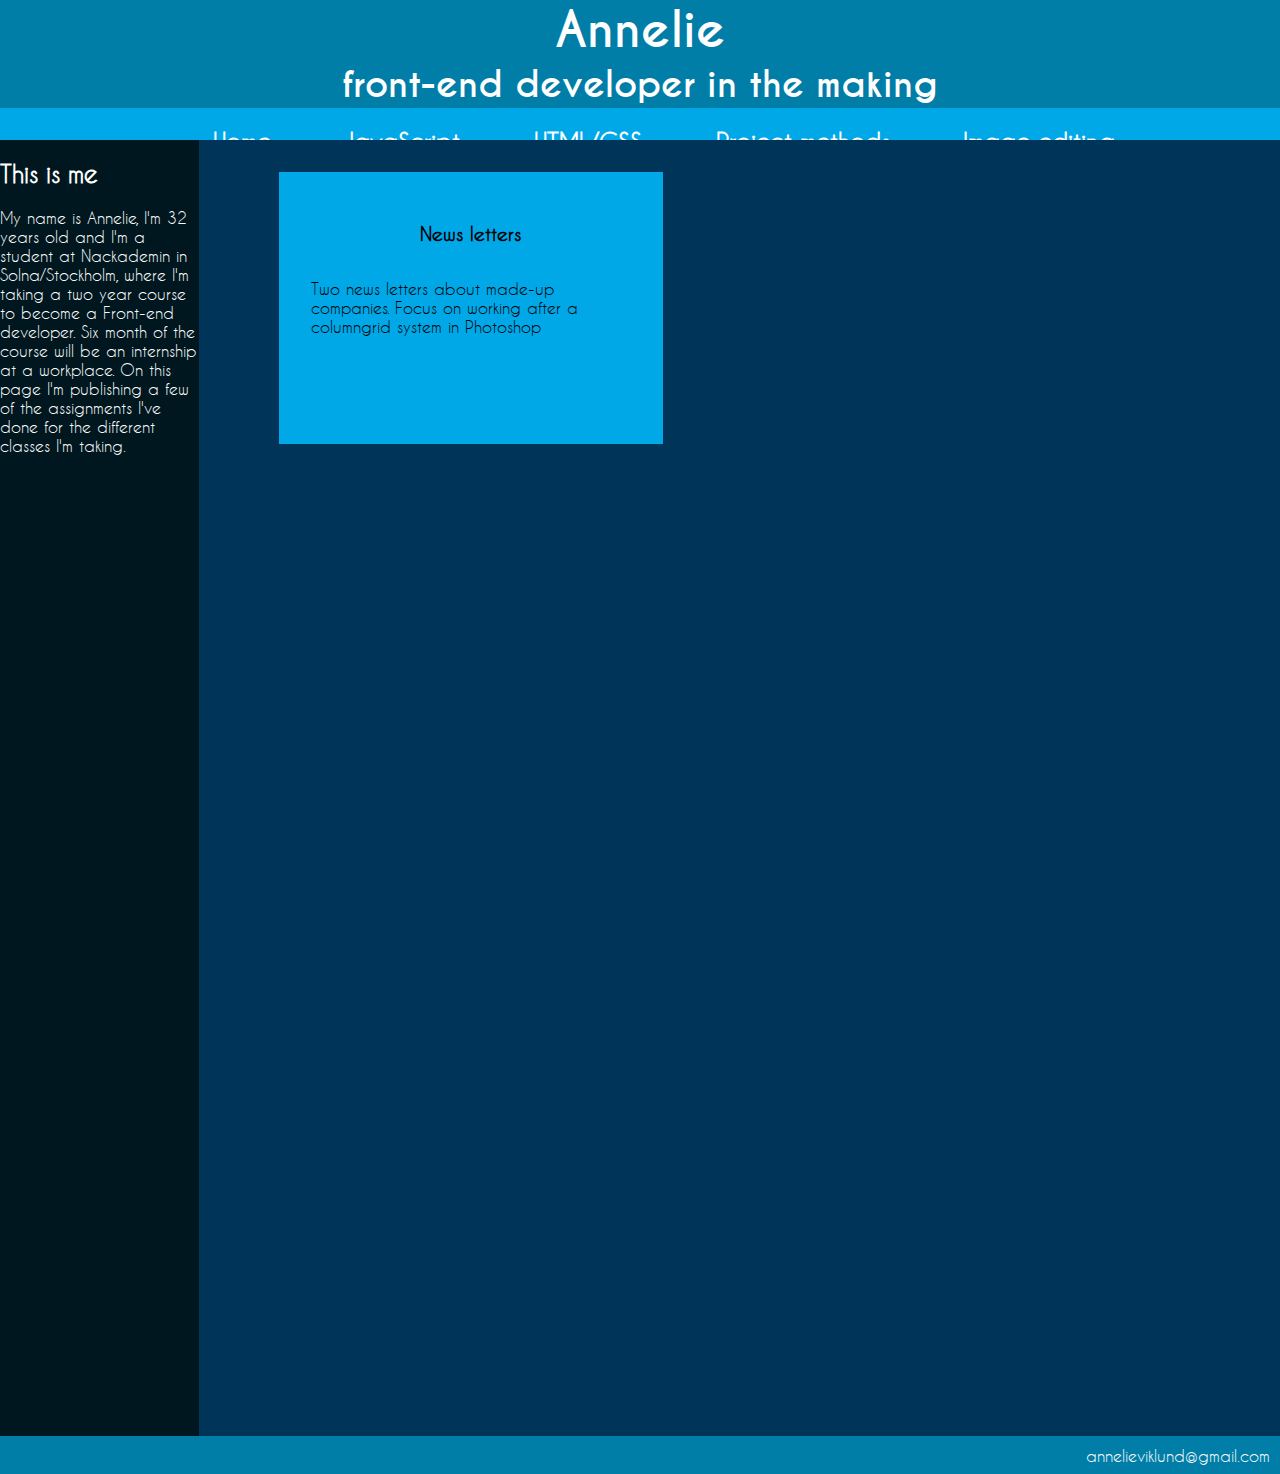
==== bild.html @ bd6013bc "changed the site to my portfolio" ====
<!DOCTYPE html>
<html lang="en">
<head>
	<meta charset="UTF-8">
	<title>Annelie - Bildbehandling</title>
	<link rel="stylesheet" type="text/css" href="main.css">
</head>
<body>
	<header>
		<h1>Annelie</h1>
		<h2>front-end developer in the making</h2>
	</header>
	<nav>
		<ul class="navbar">
			<li><a href="index.html"><h2>Home</h2></a></li>
			<li><a href="js.html"><h2>JavaScript</h2></a></li>
			<li><a href="htmlcss.html"><h2>HTML/CSS</h2></a></li>
			<li><a href="proj.html"><h2>Project methods</h2></a></li>
			<li><a href="bild.html"><h2>Image editing</h2></a></li>
		</ul>
		<div class="navbar-small"><span>Menu</span>
			<ul class="dropdown">
				<li><a href="index.html">Home</a></li>
				<li><a href="js.html">JavaScript</a></li>
				<li><a href="htmlcss.html">HTML/CSS</a></li>
				<li><a href="proj.html">Project methods</a></li>
				<li><a href="bild.html">Image editing</a></li>
			</ul>
		</div>
	</nav>

	<main>
		<aside>
			<article>
				<h2>This is me</h2>
				<p>
				My name is Annelie, I'm 32 years old and I'm a student at Nackademin in Solna/Stockholm, where I'm taking a two year course to become a Front-end developer. Six month of the course will be an internship at a workplace.
				On this page I'm publishing a few of the assignments I've done for the different classes I'm taking.
				</p>
			</article>
		</aside>
		<div class="divs">
			<div class="square"><a href="http://anneliev.github.io/Nyhetsbrev">
				<h3>News letters</h3>
				<p>Two news letters about made-up companies. Focus on working after a columngrid system in Photoshop</p>
				</a>
			</div>
			<div class="square, square-hidden">
				<h3>Foodie</h3>
				<p>Don't know what to cook today? Try this food generator!</p>
			</div>
			<div class="square, square-hidden">
				<h3>Monster fight</h3>
				<p>A small game where you fight monsters from the Final Fantasy series, based on alerts so far</p>
			</div>
			<div class="square, square-hidden">
				<h3>Bildbehandling</h3>
				<p>A course about editing picutres and images, but mostly about how to make your page responsive. A lot of Photoshop so far.</p>
			</div>
		</div>
	</main>	
	<footer>
		<p>annelieviklund@gmail.com</p>
	</footer>
</body>
</html>
---- main.css ----
@font-face {
    font-family: 'caviarbold';
    src: url('caviar_dreams_bold-webfont.woff2') format('woff2'),
         url('caviar_dreams_bold-webfont.woff') format('woff');
    font-weight: normal;
    font-style: normal;
}
@font-face {
    font-family: 'caviar';
    src: url('caviardreams-webfont.woff2') format('woff2'),
         url('caviardreams-webfont.woff') format('woff');
    font-weight: normal;
    font-style: normal;
}
body{
    margin: 0;
    padding: 0;
    width: 100%;
    height: 100%;
    font-family: "caviar";
}
header{
    display: flex;
    flex-flow: column wrap;
    justify-content: center;
    align-items: center;
    margin: 0;
    padding: 0;
    background-color: #007ea7;
    color: #FFF;
    font-family: "caviarbold";
    font-size: 1.5em;
}
header h2{
    margin: 0;
}
h1{
    margin: 0;

}
.navbar{
    display: flex;
    flex-flow: row wrap;
    justify-content: space-around;
    padding: 0em 8em 0em 11em;
    margin: 0;
    background-color: #00a8e8;
    color: #FFF;
}
.navbar-small{
    display: none;
}
footer{
    display: flex;
    justify-content: flex-end;
    background-color: #007ea7;
    color: #FFF;
    padding: 0.6em;
}
footer p{
    margin: 0;
}
ul{
    display: flex;
    flex-flow: row wrap;
    justify-content: space-around;
    align-items: center;
    margin: 0 8em 0 8em;
    padding: 0;
    height: 2em;
    list-style: none;
}
main{
    display: flex;
    width: 100%;
    height: 100%;

}
aside{
    display: flex;
    background-color: #00171f;
    color: #FFF;
    width: 400px;
}
.divs{
    display: flex;
    flex-flow: row wrap;
    align-items: center;
    background-color: #003459;
}
.square{
    display: flex;
    flex-flow: column wrap;
    align-items: center;
    width: 20em;
    height: 13em;
    margin: 2em 5em 2em 5em;
    padding: 2em;
    background-color: #00a8e8;
}
.square-hidden{
    width: 20em;
    height: 12em;
    margin: 2em 5em 2em 5em;
    padding: 2em;
    background-color: #003459;
    color: #003459;
}
a{
    display: flex;
    flex-flow: column wrap;
    align-items: center;
    text-decoration: none;
    color: #000;
}
ul a{
    color: #FFF;
}
@media (max-width: 40em){
    .navbar{
        display: none;
    }
    .navbar-small{  
        display: flex;
        flex-direction: column;
        padding: 1%;
        border: none;
        width: 100%;
        height: 100%;
        background-color: #00a8e8;
        color: #FFF;
        font-size: 1.2em;
    }
    .dropdown{
        display: none;
        margin: 0;
        padding: 0;
        border: none;
        width: 100%;
        height: 100%;
        background-color: #00a8e8;
        color: #FFF;
    }
    .navbar-small:hover .dropdown{
        display: flex;
        flex-direction: column;
        align-items: flex-start;
        justify-content: flex-start;
    }
    .square{
        width: 15em;
        height: 17em;
        font-size: 0.9em;
        padding: 0.5em;
    }
    header{
        font-size: 1em;
    }
}
@media (min-width: 40em) and (max-width: 60em){
    nav{
        font-size: 0.7em;
    }
    header{
        font-size: 1.2em;
    }
}
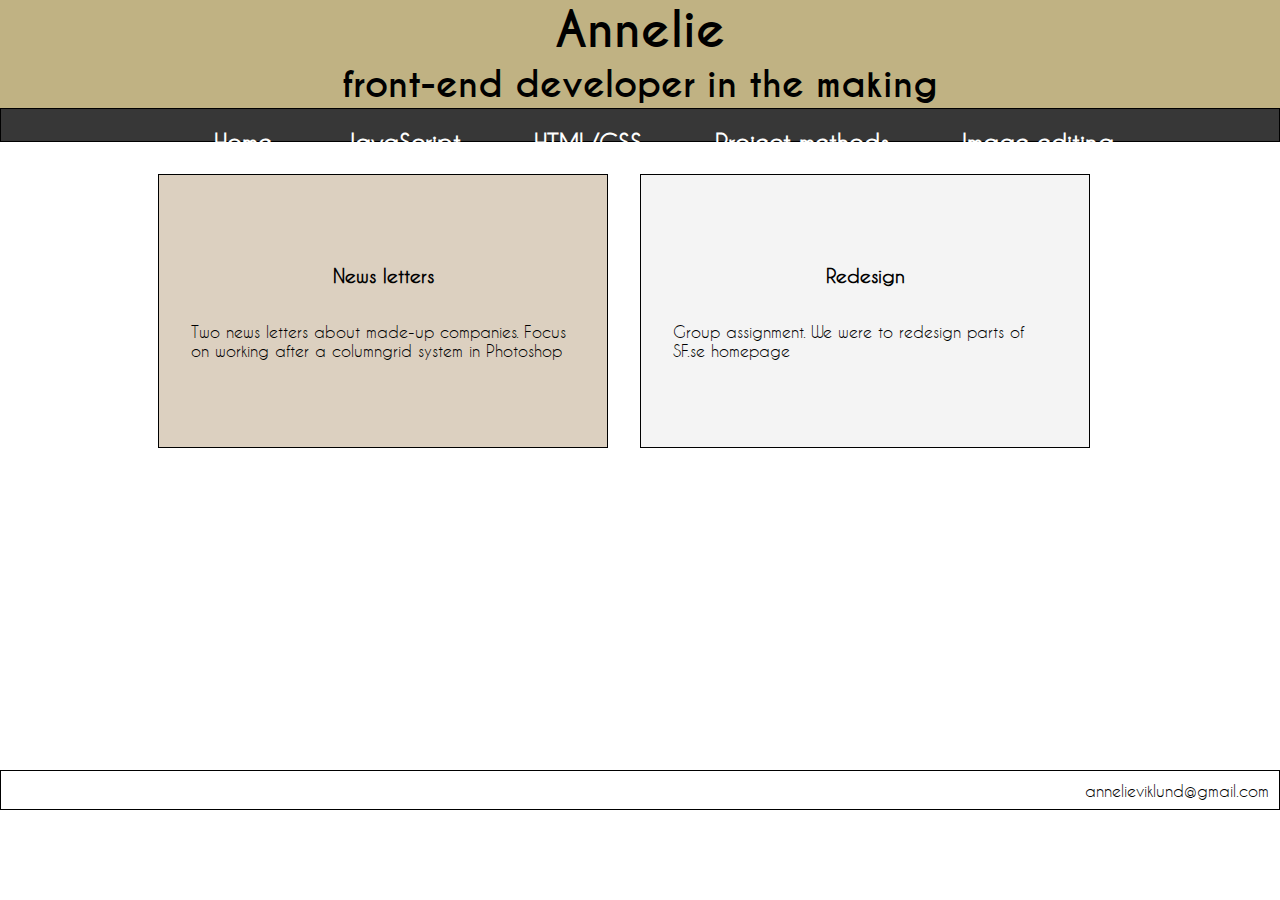
==== commit d5250751: "new colors, added content, repositioned some" ====
--- a/bild.html
+++ b/bild.html
@@ -4,6 +4,7 @@
 	<meta charset="UTF-8">
 	<title>Annelie - Bildbehandling</title>
 	<link rel="stylesheet" type="text/css" href="main.css">
+	<meta name="viewport" content="width=device-width, initial-scale=1">
 </head>
 <body>
 	<header>
@@ -30,37 +31,30 @@
 	</nav>
 
 	<main>
-		<aside>
-			<article>
-				<h2>This is me</h2>
-				<p>
-				My name is Annelie, I'm 32 years old and I'm a student at Nackademin in Solna/Stockholm, where I'm taking a two year course to become a Front-end developer. Six month of the course will be an internship at a workplace.
-				On this page I'm publishing a few of the assignments I've done for the different classes I'm taking.
-				</p>
-			</article>
-		</aside>
+		
 		<div class="divs">
-			<div class="square"><a href="http://anneliev.github.io/Nyhetsbrev">
+			<div class="square color1"><a href="http://anneliev.github.io/Nyhetsbrev">
 				<h3>News letters</h3>
 				<p>Two news letters about made-up companies. Focus on working after a columngrid system in Photoshop</p>
 				</a>
 			</div>
-			<div class="square, square-hidden">
-				<h3>Foodie</h3>
-				<p>Don't know what to cook today? Try this food generator!</p>
+			<div class="square color2"><a href="http://anneliev.github.io/Image-redesign">
+				<h3>Redesign</h3>
+				<p>Group assignment. We were to redesign parts of SF.se homepage</p>
+				</a>
+			</div>
+			<div class="square square-hidden">
+				<h3></h3>
+				<p></p>
 			</div>
 			<div class="square, square-hidden">
-				<h3>Monster fight</h3>
-				<p>A small game where you fight monsters from the Final Fantasy series, based on alerts so far</p>
-			</div>
-			<div class="square, square-hidden">
-				<h3>Bildbehandling</h3>
-				<p>A course about editing picutres and images, but mostly about how to make your page responsive. A lot of Photoshop so far.</p>
+				<h3></h3>
+				<p></p>
 			</div>
 		</div>
 	</main>	
 	<footer>
-		<p>annelieviklund@gmail.com</p>
+		<a href="mailto:annelieviklund@gmail.com">annelieviklund@gmail.com</a>
 	</footer>
 </body>
 </html>--- a/main.css
+++ b/main.css
@@ -1,167 +1,184 @@
 @font-face {
-    font-family: 'caviarbold';
-    src: url('caviar_dreams_bold-webfont.woff2') format('woff2'),
-         url('caviar_dreams_bold-webfont.woff') format('woff');
-    font-weight: normal;
-    font-style: normal;
-}
+  font-family: 'caviarbold';
+  src: url("caviar_dreams_bold-webfont.woff2") format("woff2"), url("caviar_dreams_bold-webfont.woff") format("woff");
+  font-weight: normal;
+  font-style: normal; }
 @font-face {
-    font-family: 'caviar';
-    src: url('caviardreams-webfont.woff2') format('woff2'),
-         url('caviardreams-webfont.woff') format('woff');
-    font-weight: normal;
-    font-style: normal;
-}
-body{
+  font-family: 'caviar';
+  src: url("caviardreams-webfont.woff2") format("woff2"), url("caviardreams-webfont.woff") format("woff");
+  font-weight: normal;
+  font-style: normal; }
+body {
+  margin: 0;
+  padding: 0;
+  width: 100%;
+  height: 100%;
+  font-family: "caviar", sans-serif; }
+
+header {
+  display: flex;
+  flex-flow: column wrap;
+  justify-content: center;
+  align-items: center;
+  margin: 0;
+  padding: 0;
+  background-color: #C0B283;
+  font-family: "caviarbold", sans-serif;
+  font-size: 1.5em;
+  width: 100%; }
+
+header h2,
+h1 {
+  margin: 0; }
+
+.navbar {
+  display: flex;
+  flex-flow: row wrap;
+  justify-content: space-around;
+  padding: 0em 8em 0em 11em;
+  margin: 0;
+  border: 1px #000 solid;
+  background-color: #373737;
+  color: #FFF; }
+
+.navbar-small {
+  display: none; }
+
+main {
+  display: flex;
+  width: 100%;
+  height: 100%; }
+
+aside {
+  display: flex;
+  flex-flow: column wrap;
+  background-color: #C0B283;
+  padding: 0.5em;
+  width: 60%;
+  color: #FFF; }
+
+.divs {
+  display: flex;
+  flex-flow: row wrap;
+  justify-content: center;
+  align-items: center; }
+
+.square {
+  display: flex;
+  flex-flow: row wrap;
+  justify-content: center;
+  align-items: center;
+  width: 30%;
+  height: 13em;
+  margin: 2em 2em 1em 0;
+  padding: 2em;
+  border: 1px solid; }
+
+.square-hidden {
+  width: 30%;
+  height: 13em;
+  margin: 2em 0 0 2em;
+  padding: 2em;
+  background-color: #fff;
+  color: #fff; }
+
+.color1 {
+  background-color: #DCD0C0; }
+
+.color2 {
+  background-color: #F4F4F4; }
+
+a {
+  display: flex;
+  flex-flow: column wrap;
+  align-items: center;
+  text-decoration: none;
+  color: #000; }
+
+ul {
+  align-items: center;
+  height: 2em;
+  list-style: none; }
+  ul a {
+    color: #FFF; }
+  ul a:active {
+    font-weight: 800; }
+  ul a:hover {
+    color: #C0B283; }
+
+footer {
+  display: flex;
+  justify-content: flex-end;
+  border: 1px solid;
+  padding: 0.6em; }
+
+footer p {
+  margin: 0; }
+
+@media (max-width: 36em) {
+  header {
+    font-size: 1em; }
+
+  h2 {
+    font-size: 1em; }
+
+  .navbar {
+    display: none; }
+
+  .navbar-small {
+    display: flex;
+    flex-flow: column wrap;
+    padding: 1%;
+    border: none;
+    width: initial;
+    background-color: #373737;
+    color: #FFF;
+    font-size: 1.2em; }
+
+  .dropdown {
+    display: none;
     margin: 0;
     padding: 0;
+    border: none;
     width: 100%;
     height: 100%;
-    font-family: "caviar";
-}
-header{
+    background-color: #373737;
+    color: #FFF; }
+
+  .navbar-small:hover .dropdown {
     display: flex;
     flex-flow: column wrap;
-    justify-content: center;
-    align-items: center;
-    margin: 0;
-    padding: 0;
-    background-color: #007ea7;
-    color: #FFF;
-    font-family: "caviarbold";
-    font-size: 1.5em;
-}
-header h2{
-    margin: 0;
-}
-h1{
-    margin: 0;
+    align-items: flex-start;
+    justify-content: flex-start; }
 
-}
-.navbar{
-    display: flex;
-    flex-flow: row wrap;
-    justify-content: space-around;
-    padding: 0em 8em 0em 11em;
-    margin: 0;
-    background-color: #00a8e8;
-    color: #FFF;
-}
-.navbar-small{
-    display: none;
-}
-footer{
-    display: flex;
-    justify-content: flex-end;
-    background-color: #007ea7;
-    color: #FFF;
-    padding: 0.6em;
-}
-footer p{
-    margin: 0;
-}
-ul{
-    display: flex;
-    flex-flow: row wrap;
-    justify-content: space-around;
-    align-items: center;
-    margin: 0 8em 0 8em;
-    padding: 0;
-    height: 2em;
-    list-style: none;
-}
-main{
-    display: flex;
+  .square {
     width: 100%;
-    height: 100%;
+    font-size: 0.9em;
+    padding: 0.5em;
+    margin: 0; }
 
-}
-aside{
-    display: flex;
-    background-color: #00171f;
-    color: #FFF;
-    width: 400px;
-}
-.divs{
-    display: flex;
-    flex-flow: row wrap;
-    align-items: center;
-    background-color: #003459;
-}
-.square{
-    display: flex;
-    flex-flow: column wrap;
-    align-items: center;
-    width: 20em;
-    height: 13em;
-    margin: 2em 5em 2em 5em;
-    padding: 2em;
-    background-color: #00a8e8;
-}
-.square-hidden{
-    width: 20em;
-    height: 12em;
-    margin: 2em 5em 2em 5em;
-    padding: 2em;
-    background-color: #003459;
-    color: #003459;
-}
-a{
-    display: flex;
-    flex-flow: column wrap;
-    align-items: center;
-    text-decoration: none;
-    color: #000;
-}
-ul a{
-    color: #FFF;
-}
-@media (max-width: 40em){
-    .navbar{
-        display: none;
-    }
-    .navbar-small{  
-        display: flex;
-        flex-direction: column;
-        padding: 1%;
-        border: none;
-        width: 100%;
-        height: 100%;
-        background-color: #00a8e8;
-        color: #FFF;
-        font-size: 1.2em;
-    }
-    .dropdown{
-        display: none;
-        margin: 0;
-        padding: 0;
-        border: none;
-        width: 100%;
-        height: 100%;
-        background-color: #00a8e8;
-        color: #FFF;
-    }
-    .navbar-small:hover .dropdown{
-        display: flex;
-        flex-direction: column;
-        align-items: flex-start;
-        justify-content: flex-start;
-    }
-    .square{
-        width: 15em;
-        height: 17em;
-        font-size: 0.9em;
-        padding: 0.5em;
-    }
-    header{
-        font-size: 1em;
-    }
-}
-@media (min-width: 40em) and (max-width: 60em){
-    nav{
-        font-size: 0.7em;
-    }
-    header{
-        font-size: 1.2em;
-    }
-}+  .three {
+    order: 2; }
+
+  .diff-color {
+    background-color: #DCD0C0; }
+
+  .diff-color2 {
+    background-color: #F4F4F4; }
+
+  .square-hidden {
+    display: none; }
+
+  aside {
+    width: 40%; } }
+@media (max-width: 60em) and (min-width: 37em) {
+  .navbar {
+    font-size: 0.7em; }
+
+  header {
+    font-size: 1.2em; }
+
+  aside {
+    width: 80%; } }
+
+/*# sourceMappingURL=main.css.map */
